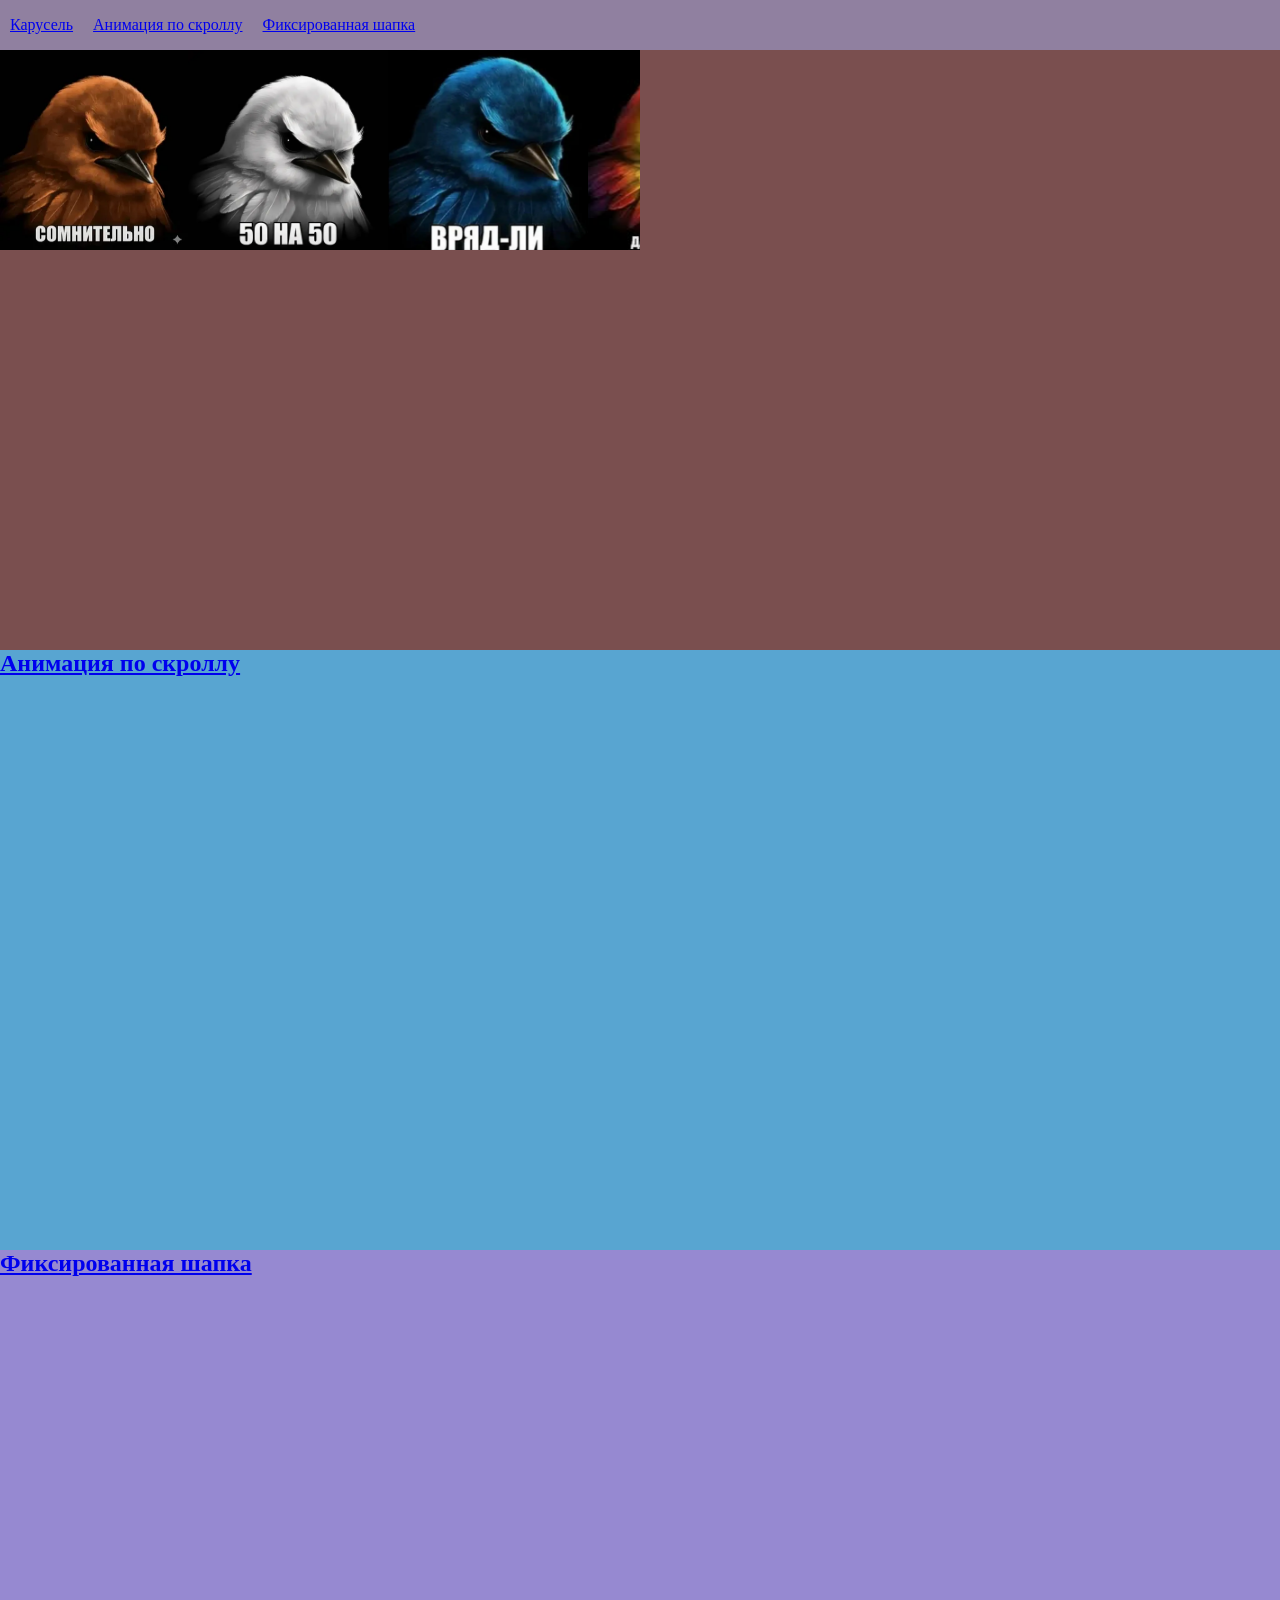
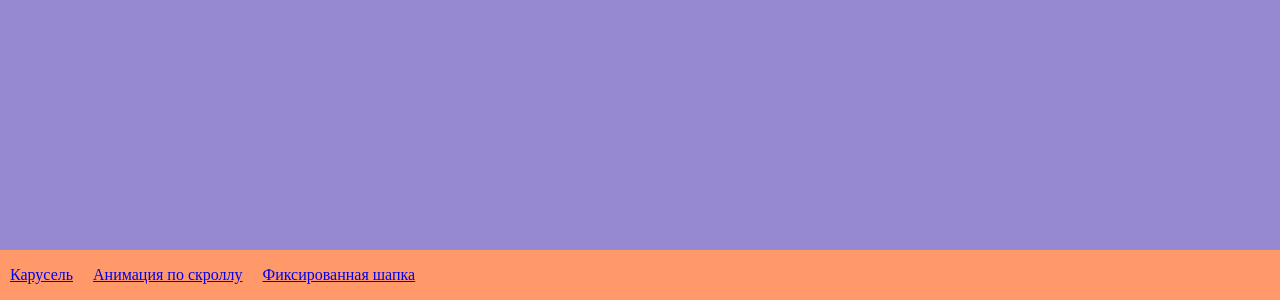
==== index.html @ 3893aaba "init project" ====
<!DOCTYPE html>
<html lang="ru">
<head>
    <meta charset="UTF-8">
    <meta name="viewport" content="width=device-width, initial-scale=1.0">
    <title>Анимация по скроллу</title>
    <link rel="stylesheet" href="css/style.css">
</head>
<body>
    <div class="progress-bar"></div>
    <header>
    <a href="#block1">Карусель</a>
    <a href="#block2">Анимация по скроллу</a>
    <a href="#block3">Фиксированная шапка</a>
    </header>
    <div class="container">
    <section id="block1">
        <div class="block1">
            <div class="container-carousel">
                <div class="carousel">
                    <img src="img/1.webp" alt="">
                    <img src="img/2.webp" alt="">
                    <img src="img/3.webp" alt="">
                    <img src="img/4.jpg" alt="">
                    <img src="img/5.jpg" alt="">
                    <img src="img/6.png" alt="">
                    <img src="img/7.jpg" alt="">
                    <img src="img/8.jpg" alt="">
                    <img src="img/9.jpg" alt="">
                    <img src="img/10.jpg" alt="">
                </div>
            </div>
        </div>
    </section>
    <section id="block2">
        <div class="block2">
            <h1 class="zagolovok"><a href="index2.html">Анимация по скроллу</a></h1>
        </div>
    </section>
    <section id="block3">
        <div class="block3">
            <h1><a href="index3.html">Фиксированная шапка</a></h1>
        </div>
    </section>
</body>
<footer>
    <a href="#block1">Карусель</a>
    <a href="#block2">Анимация по скроллу</a>
    <a href="#block3">Фиксированная шапка</a>
</footer>
</html>
---- css/style.css ----
*{
    margin: 0;
    padding: 0;
    box-sizing: border-box;
}
html{
    scroll-behavior:smooth;
    scrollbar-width: thin;
    scrollbar-color: #630f0f #000000; 
}
::-webkit-scrollbar{
    width: 20px;
}
::-webkit-scrollbar-track {
  background: #550000; 
}
::-webkit-scrollbar-thumb {
  background: #000000; 
}
::-webkit-scrollbar-thumb:hover {
  background: #2e0049;
}

header{
    background: rgb(144, 128, 160);
    height: 50px;
    display: flex;
    align-items: center;
    gap: 20px;
    padding-left: 10px;
}
.block1{
    height: 600px;
    background: rgb(122, 79, 79)
}
.block2{
    height: 600px;
    background: rgb(88, 165, 209)
}
.block3{
    height: 600px;
    background: rgb(150, 137, 209)
}
footer{
    background: #ff996a;
    height: 50px;
    display: flex;
    align-items: center;
    gap: 20px;
    padding-left: 10px;
}
img{
    height: 200px;
    width: 200px;
    object-fit: cover;
    animation: grow ease-in-out;
    animation-timeline: view(inline 50% 30%);
}
.carousel{
    overflow-x: scroll;
    overflow-y: hidden;
    display: flex;
    width: 50%;
}
.progress-bar{
    z-index: 10000;
    position: fixed;
    top: 0;
    left: 0;
    height: 10px;
    width: 100%;
    background-color: purple;
    transform-origin: left center;
    transform: scaleX(0);
    transition: trahsform 0.2s ease;
    animation: progress-bar 1s linear;
    animation-timeline: scroll(root block);
}
@keyframes progress-bar{
    from{
        transform: scaleX(0);
    }
    to{
        transform: scaleX(1);
    }
}
@keyframes grow{
    from{
        transform: scale(1);
    }
    to{
        transform: scale(1.2);
    }
}
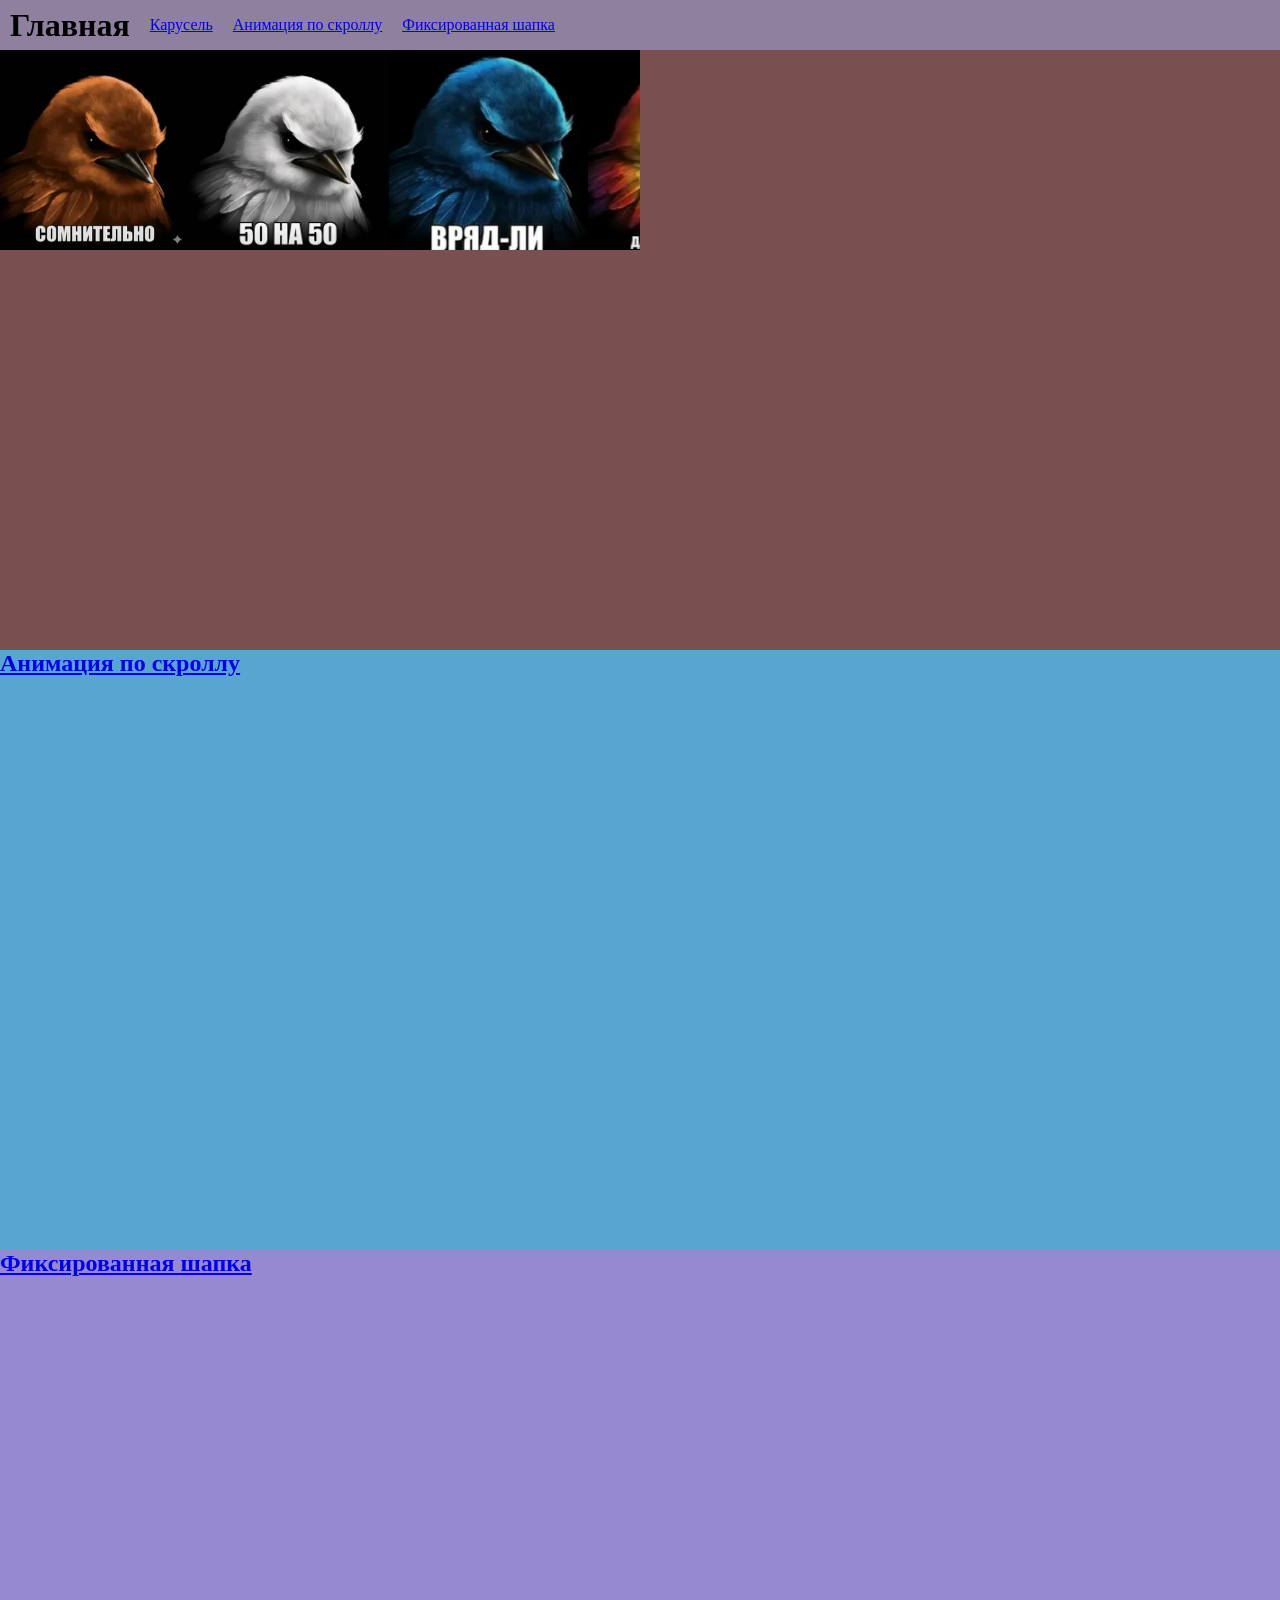
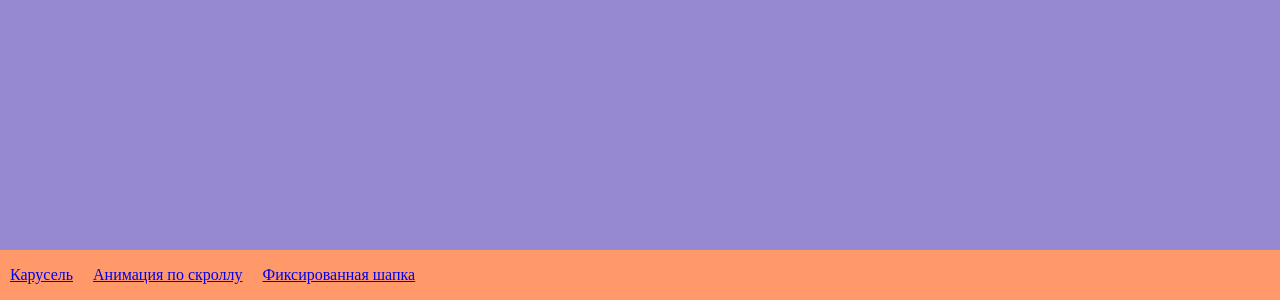
==== commit b70a7f15: "шапка теперь с главной" ====
--- a/index.html
+++ b/index.html
@@ -9,6 +9,7 @@
 <body>
     <div class="progress-bar"></div>
     <header>
+    <h1>Главная</h1>
     <a href="#block1">Карусель</a>
     <a href="#block2">Анимация по скроллу</a>
     <a href="#block3">Фиксированная шапка</a>
